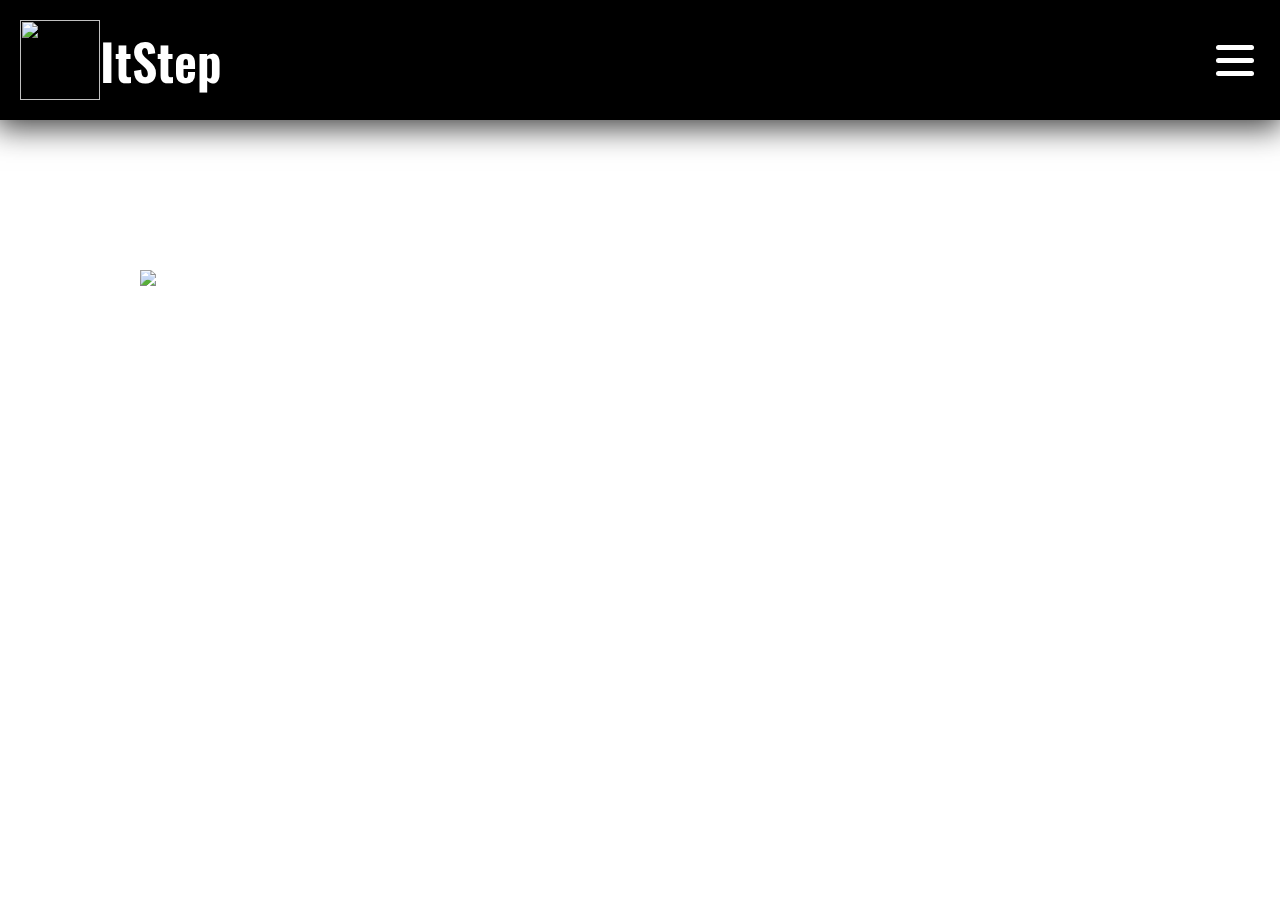
==== mainProject.html @ 4462d86d "Добавление исходного кода проекта" ====
<!DOCTYPE html>
<html lang="en">

<head>
    <meta charset="UTF-8">
    <meta name="viewport" content="width=device-width, initial-scale=1.0">
    <title>miniProject</title>
    
    <link rel="preconnect" href="https://fonts.googleapis.com">
    <link rel="preconnect" href="https://fonts.gstatic.com" crossorigin>
    <link href="https://fonts.googleapis.com/css2?family=Oswald&display=swap" rel="stylesheet"> 
    <link rel="stylesheet" href="styleProject.css">
</head>



<body>
    
    <header>
            
            <div class="logo"> 
                <img src="https://cdn.worldvectorlogo.com/logos/it.svg">
                <a href="" class="text">ItStep</a>
            </div>
    
            <button class="button">
                <span></span>
                <span></span>
                <span></span>
            </button>
        
            <nav id="main-menu" class="">
            
              
                <ul>
                      <li><a href="/" >Main</a></li>
                      <li><a href="/">Projects</a></li>
                      <li><a href="/">About us/me</a></li>
                      <li><a href="/">Contacts</a></li>
                  </ul>
                
              </nav>

    </header>

    <main>

        <div class="all">
            <img src="https://www.creativefabrica.com/wp-content/uploads/2021/11/11/Under-construction-website-page-Graphics-20032756-1.jpg">
        </div>


    </main>


    <script src="jsProject.js"></script>
</body>

</html>
---- styleProject.css ----
html, body{
    margin: 0;
    padding: 0;
}

header{
    background-color: black;
    font-family: 'Oswald', sans-serif;

    display: flex;
    align-items: center;
    justify-content: space-between;
    box-shadow: -1px 5px 29px 3px rgba(0,0,0,0.75);
-webkit-box-shadow: -1px 5px 29px 3px rgba(0,0,0,0.75);
-moz-box-shadow: -1px 5px 29px 3px rgba(0,0,0,0.75);
}

.logo{
    position: sticky;
    display: flex;
    height: 120px;
    align-items: center;
}

.logo .text{
    text-decoration: none;
    font-weight: 600;
    color: white;

    font-size: 50px;
}

  .button{

    margin-right: 20px;
    width: 50px;
    height: 50px;

    border: none;
    background: none;

    display: flex;
    flex-direction: column;
    gap: 8px;

    justify-content: center;

    position: relative;

}

.button span{
    display: block;
    border-radius: 10px;
    width: 100%;
    height: 5px;
    background: white;
}

.logo img{
    width: 80px;
    height: 80px;
    margin-left: 20px;
}

.button.pushed span{
    position: absolute;
    left: 0;
    top:50%;
    margin-top: -2px;
    transform-origin: 50% 50%;

    transition: transform 0.5s linear;
}


.button.pushed span:nth-child(2){
    transform: rotate(225deg);
    opacity: 0;
}

.button.pushed span:nth-child(1){
    transform: rotate(225deg);
}

.button.pushed span:nth-child(3){
    transform: rotate(315deg);
}

/*-----------------------------*/


header nav {
    display: flex;

    align-items: center;
    justify-content: center;

    max-width: 400px;
    width: 100%;
    
    height: 100%;

    top: 100px;
    right: 0;
    background: black;
    
    transform: translateX(100%);
    transition: transform 1s ease-out;

    position: fixed;
  }
  
  header nav ul a {
    display: block;

    text-align: center;

    color: white;

    font-size: 35px;
    padding: 15px;
    
    text-decoration: none;
  }

  header nav ul {
    display: flex;
    flex-direction: column;

    width: 100%;
    gap: 20px;

    align-items: center;
  }
  
  header nav ul li {
    width: 100%;
  }
  
  header nav.opened{
    transform: translateX(0);
  }

  @keyframes color-change {
    0% {
      color: rgb(64, 136, 253);
    }
  
    50% {
      color: white;
    }
  
    100% {
      color: rgb(64, 136, 253);
    }
  }

  header nav ul li a:hover{
    animation: color-change 3s infinite;
    text-decoration: underline;
  }

  /*rgb(189, 78, 78)   */

  /*-----------------------------*/

  .all{
    display: flex;
    align-items: center;
    justify-content: center;
    height: 100%;
  }

  .all img{
    margin-top: 150px;
    width: 100%;
    max-width: 1000px;
  }
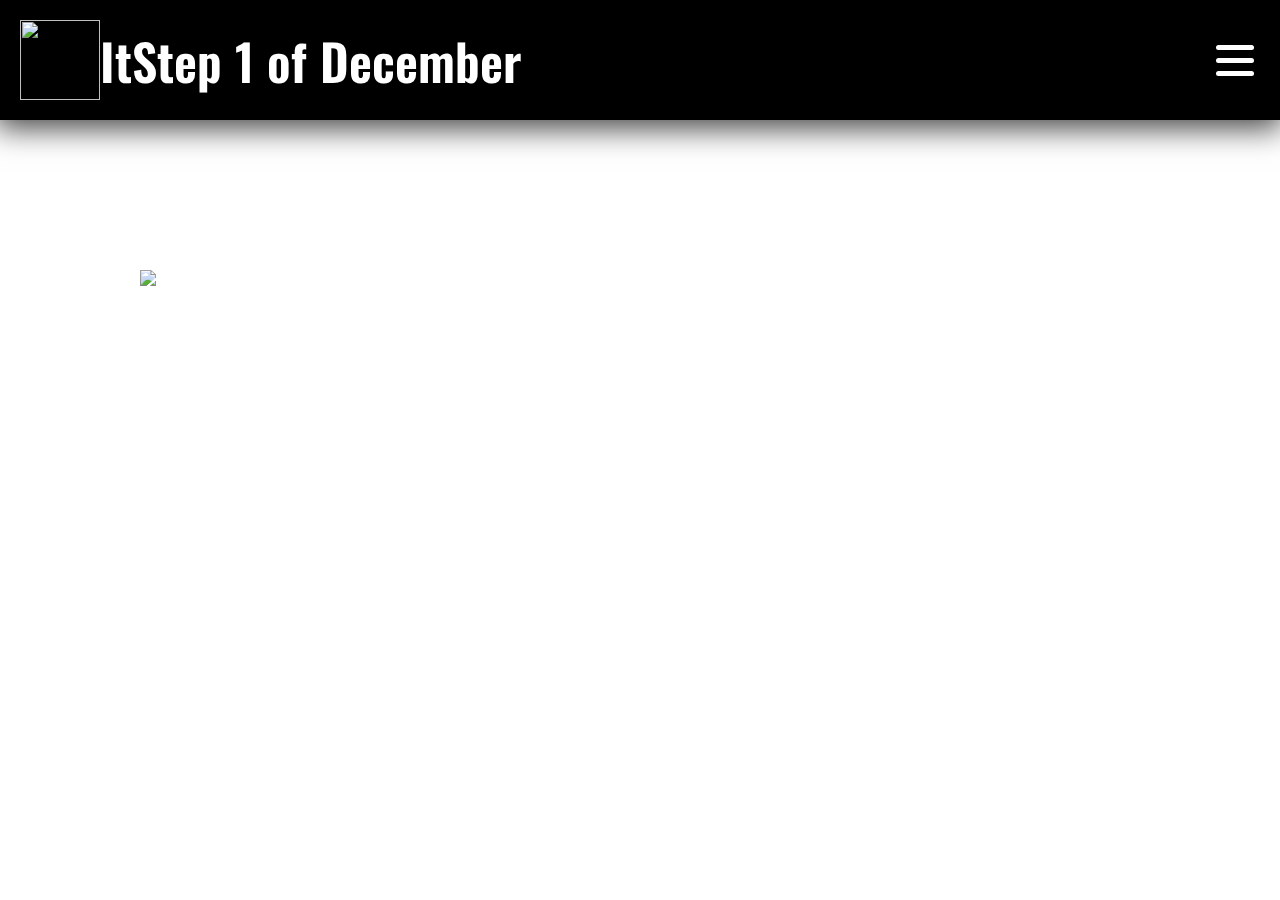
==== commit c29df695: "Исходный код" ====
--- a/mainProject.html
+++ b/mainProject.html
@@ -20,7 +20,7 @@
             
             <div class="logo"> 
                 <img src="https://cdn.worldvectorlogo.com/logos/it.svg">
-                <a href="" class="text">ItStep</a>
+                <a href="" class="text">ItStep 1 of December</a>
             </div>
     
             <button class="button">
@@ -50,10 +50,19 @@
         </div>
 
 
+
+
     </main>
 
 
     <script src="jsProject.js"></script>
 </body>
 
-</html>+</html>
+
+
+
+
+
+
+<!-- -->--- a/styleProject.css
+++ b/styleProject.css
@@ -1,3 +1,4 @@
+
 html, body{
     margin: 0;
     padding: 0;
@@ -106,7 +107,7 @@
     background: black;
     
     transform: translateX(100%);
-    transition: transform 1s ease-out;
+    transition: transform 0.5s ease-out;
 
     position: fixed;
   }
